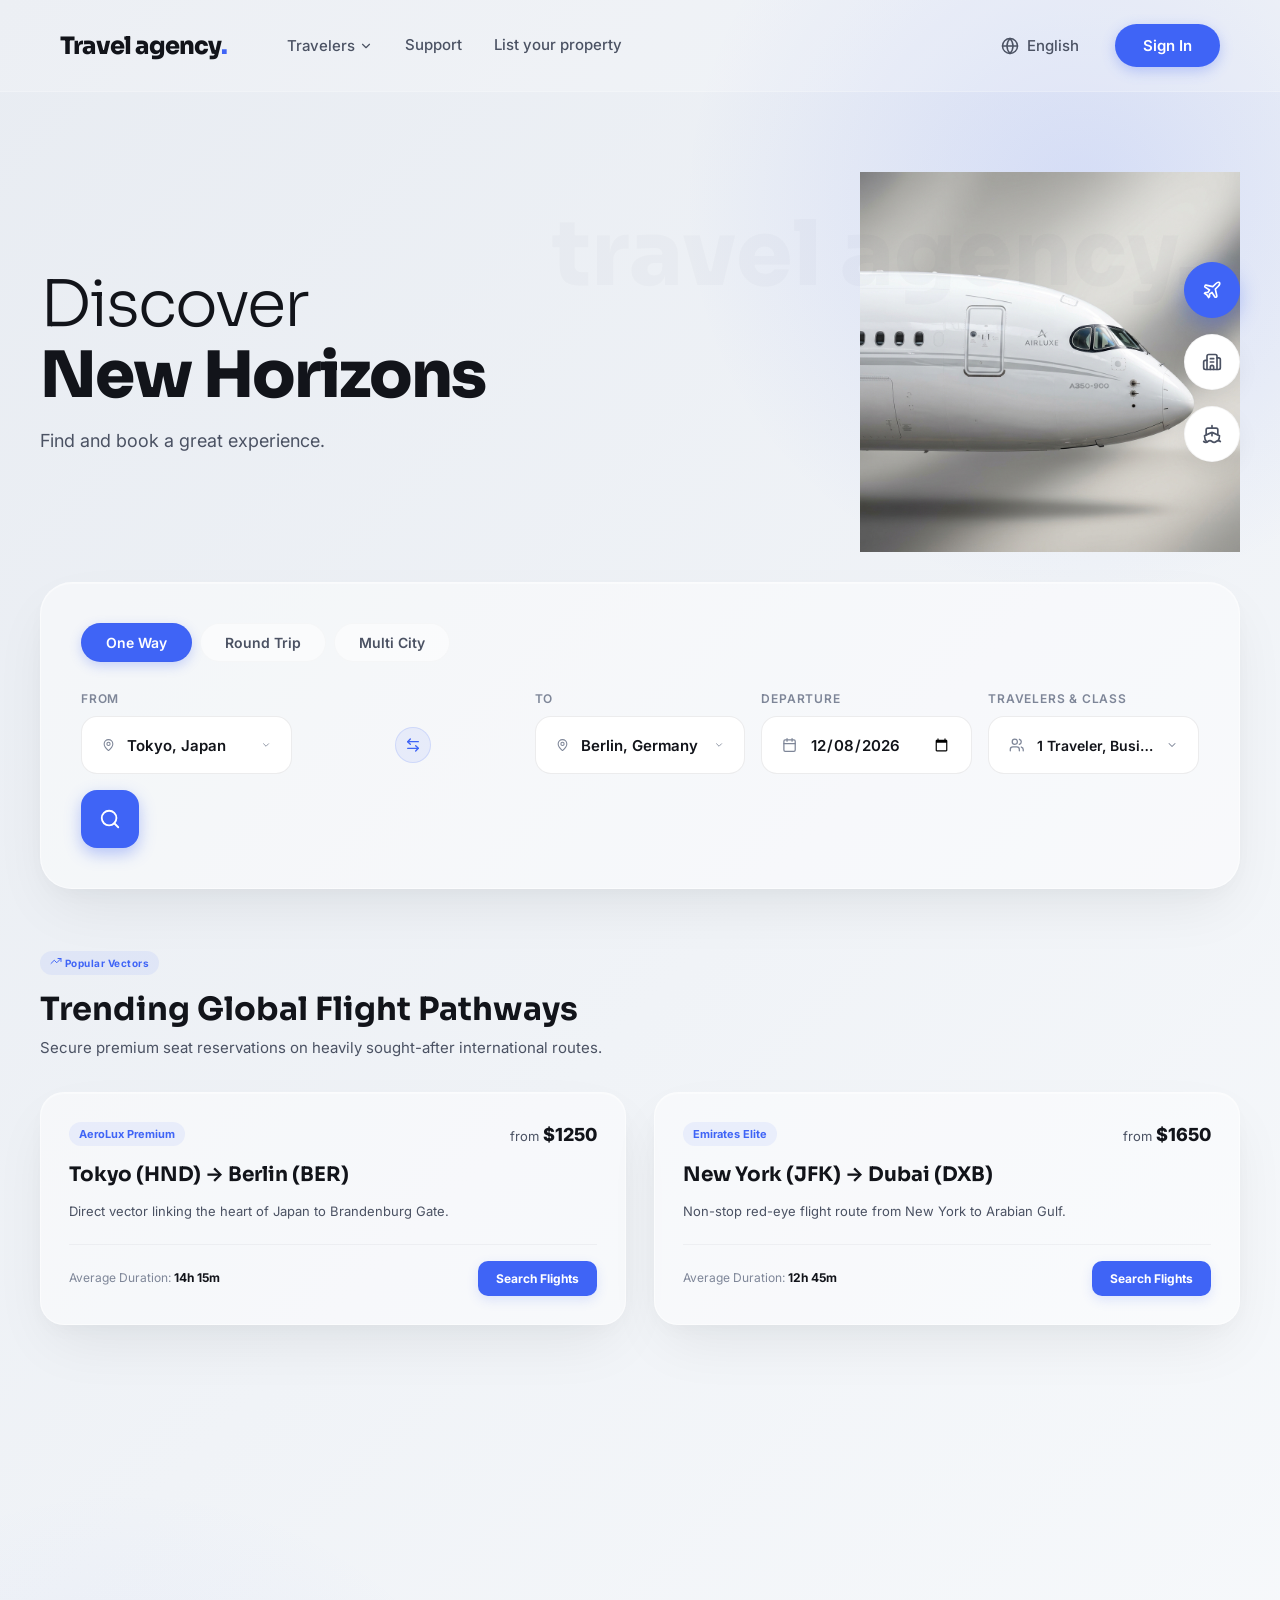
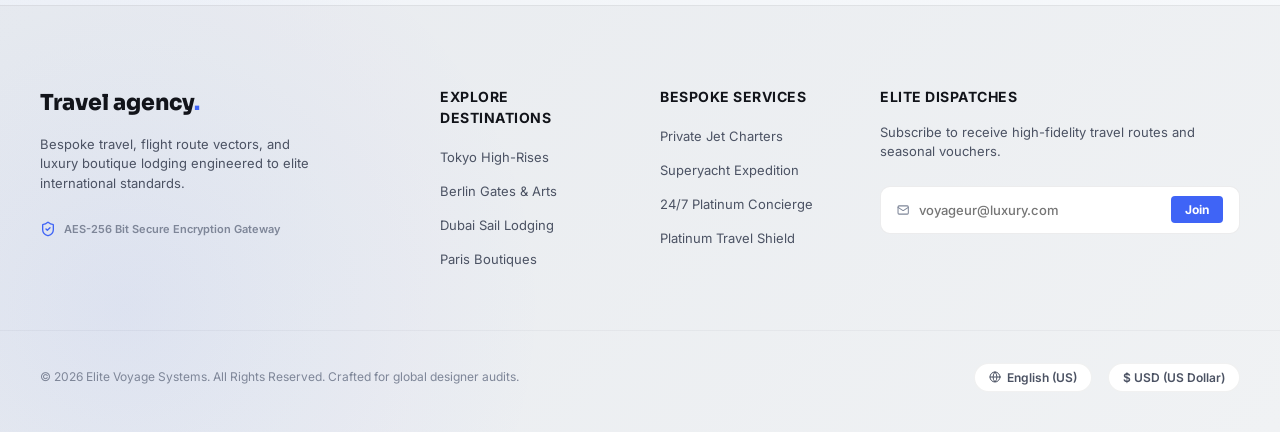
==== flight-hotel-booking/index.html @ 2d297a56 "Replace HindiToonz with EliteVoyage travel booking app and sync weather app" ====
<!doctype html>
<html lang="en">
  <head>
    <meta charset="UTF-8" />
    <link rel="icon" type="image/svg+xml" href="./favicon.svg" />
    <meta name="viewport" content="width=device-width, initial-scale=1.0" />
    
    <!-- SEO Meta Tags -->
    <title>Travel agency. | Discover New Horizons - Flights & Hotels</title>
    <meta name="description" content="Discover and book ultra-premium travel experiences, flight pathways, and boutique luxury accommodations worldwide with elite international standards." />
    
    <!-- Google Fonts -->
    <link rel="preconnect" href="https://fonts.googleapis.com">
    <link rel="preconnect" href="https://fonts.gstatic.com" crossorigin>
    <link href="https://fonts.googleapis.com/css2?family=Inter:wght@300;400;500;600;700&family=Sora:wght@400;500;600;700;800&display=swap" rel="stylesheet">
    <script type="module" crossorigin src="./assets/index-C54j1Vq6.js"></script>
    <link rel="stylesheet" crossorigin href="./assets/index-CC4QFGDl.css">
  </head>
  <body>
    <div id="root"></div>
  </body>
</html>
---- flight-hotel-booking/assets/index-CC4QFGDl.css ----
:root{--primary:#3f64f6;--primary-hover:#2649d8;--primary-active:#1c39b2;--primary-light:#3f64f614;--primary-light-hover:#3f64f626;--bg-gradient-start:#e8ecf2;--bg-gradient-end:#f8fafc;--color-dark:#12141a;--color-slate-dark:#20242f;--color-slate-medium:#4b5263;--color-slate-light:#7e8698;--color-gray-border:#12141a0f;--color-gray-divider:#12141a0a;--glass-bg:#ffffff73;--glass-bg-hover:#fff9;--glass-bg-active:#ffffffbf;--glass-border:#ffffff80;--glass-shadow:0 24px 60px -12px #12141a14, 0 8px 24px -8px #12141a0a, inset 0 1px 0 #fff6;--font-headings:"Sora", "Inter", system-ui, sans-serif;--font-body:"Inter", system-ui, sans-serif;--radius-xl:32px;--radius-lg:24px;--radius-md:16px;--radius-sm:10px;--radius-pill:9999px;--transition-smooth:all .3s cubic-bezier(.25, .8, .25, 1);--transition-fast:all .15s cubic-bezier(.4, 0, .2, 1);--transition-bounce:all .4s cubic-bezier(.175, .885, .32, 1.275)}*,:before,:after{box-sizing:border-box;-webkit-font-smoothing:antialiased;-moz-osx-font-smoothing:grayscale;margin:0;padding:0}body{font-family:var(--font-body);background:linear-gradient(135deg, var(--bg-gradient-start) 0%, var(--bg-gradient-end) 100%);color:var(--color-slate-dark);min-height:100vh;line-height:1.5;overflow-x:hidden}button,input,select{border:none;outline:none;font-family:inherit}a{color:inherit;text-decoration:none}@keyframes fadeIn{0%{opacity:0;transform:translateY(12px)}to{opacity:1;transform:translateY(0)}}@keyframes slideInRight{0%{opacity:0;transform:translate(20px)}to{opacity:1;transform:translate(0)}}@keyframes pulseBorder{0%{box-shadow:0 0 #3f64f666}70%{box-shadow:0 0 0 8px #3f64f600}to{box-shadow:0 0 #3f64f600}}@keyframes spin{to{transform:rotate(360deg)}}.animate-fade{animation:fadeIn .4s var(--transition-smooth) forwards}.animate-slide{animation:slideInRight .4s var(--transition-smooth) forwards}.glass-panel{background:var(--glass-bg);-webkit-backdrop-filter:blur(24px)saturate(130%);border:1px solid var(--glass-border);box-shadow:var(--glass-shadow)}.container{width:100%;max-width:1400px;margin:0 auto;padding:0 40px}@media (width<=1024px){.container{padding:0 24px}}::-webkit-scrollbar{width:8px;height:8px}::-webkit-scrollbar-track{background:#12141a05}::-webkit-scrollbar-thumb{border-radius:var(--radius-pill);background:#12141a26 padding-box padding-box;border:2px solid #0000}::-webkit-scrollbar-thumb:hover{background:#12141a4d padding-box padding-box;border:2px solid #0000}.glowing-bg-accent{z-index:-1;pointer-events:none;background:radial-gradient(circle,#3f64f626 0%,#3f64f600 70%);width:800px;height:800px;position:absolute;top:-200px;right:-200px}.glowing-bg-accent-left{z-index:-1;pointer-events:none;background:radial-gradient(circle,#3f64f614 0%,#3f64f600 70%);width:850px;height:850px;position:absolute;bottom:-300px;left:-300px}.travel-app-root{flex-direction:column;min-height:100vh;display:flex;position:relative;overflow:hidden}.main-content-layout{z-index:5;flex:1;padding-top:20px;padding-bottom:80px;position:relative}.navbar-container{-webkit-backdrop-filter:blur(12px);z-index:100;transition:var(--transition-smooth);background:#fff3;border-bottom:1px solid #fff3;justify-content:space-between;align-items:center;padding:24px 60px;display:flex;position:sticky;top:0}@media (width<=1024px){.navbar-container{padding:16px 24px}}.navbar-left{align-items:center;gap:60px;display:flex}.navbar-logo{font-family:var(--font-headings);letter-spacing:-.8px;color:var(--color-dark);font-size:24px;font-weight:800}.logo-dot{color:var(--primary)}.navbar-links{align-items:center;gap:32px;display:flex}@media (width<=900px){.navbar-links{display:none}}.navbar-navitem-wrapper{position:relative}.navbar-navlink{color:var(--color-slate-medium);transition:var(--transition-fast);cursor:pointer;background:0 0;align-items:center;gap:4px;font-size:15px;font-weight:500;display:flex}.navbar-navlink:hover,.navbar-navlink.active{color:var(--primary)}.chevron-icon{transition:var(--transition-fast)}.dropdown-trigger.active .chevron-icon{transform:rotate(180deg)}.nav-dropdown-menu{background:var(--glass-bg-active);-webkit-backdrop-filter:blur(30px);backdrop-filter:blur(30px);border:1px solid var(--glass-border);border-radius:var(--radius-md);width:280px;box-shadow:var(--glass-shadow);flex-direction:column;gap:4px;padding:12px;display:flex;position:absolute;top:calc(100% + 12px);left:-20px}.nav-dropdown-item{border-radius:var(--radius-sm);transition:var(--transition-fast);flex-direction:column;padding:10px 14px;display:flex}.nav-dropdown-item:hover{background:var(--primary-light)}.nav-dropdown-item .item-title{color:var(--color-dark);font-size:14px;font-weight:600}.nav-dropdown-item .item-desc{color:var(--color-slate-light);font-size:11px}.navbar-right{align-items:center;gap:24px;display:flex}.language-btn{color:var(--color-slate-medium);cursor:pointer;transition:var(--transition-fast);border-radius:var(--radius-pill);background:0 0;align-items:center;gap:8px;padding:8px 12px;font-size:15px;font-weight:500;display:flex}.language-btn:hover,.language-btn.active{color:var(--color-dark);background:#ffffff80}.language-dropdown{background:var(--glass-bg-active);-webkit-backdrop-filter:blur(30px);backdrop-filter:blur(30px);border:1px solid var(--glass-border);border-radius:var(--radius-md);width:160px;box-shadow:var(--glass-shadow);flex-direction:column;gap:2px;padding:8px;display:flex;position:absolute;top:calc(100% + 12px);right:0}.language-item{color:var(--color-slate-dark);border-radius:var(--radius-sm);cursor:pointer;transition:var(--transition-fast);background:0 0;justify-content:space-between;align-items:center;padding:8px 12px;font-size:14px;font-weight:500;display:flex}.language-item:hover{background:var(--primary-light);color:var(--primary)}.language-item.selected{background:var(--primary-light-hover);color:var(--primary);font-weight:600}.check-icon{color:var(--primary)}.user-profile-menu{align-items:center;gap:16px;display:flex}.welcome-text{color:var(--color-slate-dark);font-size:14px}.navbar-signout-btn{border-radius:var(--radius-pill);cursor:pointer;width:36px;height:36px;color:var(--color-slate-medium);transition:var(--transition-fast);background:#12141a0d;justify-content:center;align-items:center;display:flex}.navbar-signout-btn:hover{color:#dc2626;background:#dc26261a}.navbar-signin-btn{background:var(--primary);color:#fff;border-radius:var(--radius-pill);cursor:pointer;transition:var(--transition-bounce);padding:12px 28px;font-size:15px;font-weight:600;box-shadow:0 4px 14px #3f64f64d}.navbar-signin-btn:hover{background:var(--primary-hover);transform:translateY(-2px);box-shadow:0 6px 20px #3f64f666}.navbar-signin-btn:active{transform:translateY(0)}.hero-section{padding:60px 0;position:relative}.hero-content{justify-content:space-between;align-items:center;min-height:380px;display:flex;position:relative}@media (width<=900px){.hero-content{flex-direction:column;align-items:flex-start;gap:40px}}.hero-text-block{z-index:10;max-width:550px;position:relative}.hero-title{font-family:var(--font-headings);letter-spacing:-2px;color:var(--color-dark);flex-direction:column;font-size:64px;font-weight:300;line-height:1.1;display:flex}@media (width<=600px){.hero-title{font-size:44px}}.hero-bold-title{color:var(--color-dark);font-weight:800}.hero-subtitle{color:var(--color-slate-medium);margin-top:16px;font-size:18px;font-weight:400}.hero-graphic-wrapper{pointer-events:none;z-index:1;width:65%;height:100%;position:absolute;top:50%;right:0;transform:translateY(-50%)}@media (width<=900px){.hero-graphic-wrapper{width:100%;height:250px;position:relative;top:0;transform:none}}.airplane-image-container{width:100%;height:100%;position:relative}.airplane-img{object-fit:contain;object-position:right center;width:100%;height:100%;-webkit-mask-image:linear-gradient(90deg,#0000 0%,#000 30%);mask-image:linear-gradient(90deg,#0000 0%,#000 30%)}.watermark-text{font-family:var(--font-headings);color:#12141a05;text-transform:lowercase;-webkit-user-select:none;user-select:none;font-size:90px;font-weight:900;line-height:1;position:absolute;top:10%;right:5%}.vertical-mode-selector{z-index:10;flex-direction:column;gap:16px;display:flex;position:absolute;top:50%;right:0;transform:translateY(-50%)}@media (width<=900px){.vertical-mode-selector{background:var(--glass-bg-active);border-radius:var(--radius-pill);box-shadow:var(--glass-shadow);flex-direction:row;padding:12px;position:fixed;top:auto;bottom:24px;right:24px;transform:none}}.mode-circle-btn{border-radius:var(--radius-pill);width:56px;height:56px;color:var(--color-slate-medium);cursor:pointer;transition:var(--transition-bounce);background:#fff;border:1px solid #12141a0a;justify-content:center;align-items:center;display:flex;box-shadow:0 8px 24px #12141a0d}.mode-circle-btn:hover{color:var(--primary);transform:scale(1.08);box-shadow:0 12px 30px #12141a1a}.mode-circle-btn.active{background:var(--primary);color:#fff;border:1px solid var(--primary);box-shadow:0 8px 20px #3f64f659}.search-card-outer{z-index:20;margin-top:-30px;margin-bottom:60px;position:relative}.search-card-inner{border-radius:var(--radius-xl);padding:40px}@media (width<=768px){.search-card-inner{padding:24px}}.search-card-subtabs{align-items:center;gap:8px;margin-bottom:28px;display:flex}.subtab-pill{border-radius:var(--radius-pill);color:var(--color-slate-medium);cursor:pointer;transition:var(--transition-fast);background:#ffffff80;border:1px solid #12141a05;padding:10px 24px;font-size:14px;font-weight:600}.subtab-pill:hover{color:var(--color-dark);background:#fffc}.subtab-pill.active{background:var(--primary);color:#fff;box-shadow:0 4px 12px #3f64f640}.special-banner-tag{color:var(--primary);background:var(--primary-light);border-radius:var(--radius-pill);letter-spacing:.5px;padding:8px 16px;font-size:13px;font-weight:700}.search-grid{grid-template-columns:repeat(auto-fit,minmax(180px,1fr));align-items:flex-end;gap:16px;display:grid;position:relative}@media (width<=1024px){.search-grid{grid-template-columns:1fr 1fr}}@media (width<=600px){.search-grid{grid-template-columns:1fr}}.input-group-wrapper{flex-direction:column;gap:8px;display:flex;position:relative}.group-label{color:var(--color-slate-light);text-transform:uppercase;letter-spacing:.8px;font-size:12px;font-weight:600}.input-with-icon{border-radius:var(--radius-md);height:58px;transition:var(--transition-fast);background:#fff;border:1px solid #12141a14;align-items:center;gap:12px;padding:16px 20px;display:flex;position:relative}.input-with-icon:hover{border-color:#12141a26;box-shadow:0 4px 12px #12141a05}.input-with-icon.clickable-field{cursor:pointer;-webkit-user-select:none;user-select:none}.input-with-icon.clickable-field.active{border-color:var(--primary);box-shadow:0 0 0 4px var(--primary-light)}.input-icon{color:var(--color-slate-light)}.dropdown-arrow-icon{color:var(--color-slate-light);margin-left:auto}.search-field-input{color:var(--color-dark);width:100%;cursor:inherit;background:0 0;font-size:15px;font-weight:600}.search-field-input::placeholder{color:var(--color-slate-light);font-weight:400}.custom-date-input{cursor:pointer}.swap-btn-container{grid-column:span 1;justify-content:center;align-items:center;max-width:50px;height:58px;margin:0 auto;display:flex}@media (width<=1024px){.swap-btn-container{display:none}}.swap-circular-btn{border-radius:var(--radius-pill);background:var(--primary-light);width:36px;height:36px;color:var(--primary);cursor:pointer;transition:var(--transition-bounce);z-index:10;border:1px solid #3f64f626;justify-content:center;align-items:center;display:flex}.swap-circular-btn:hover{background:var(--primary);color:#fff;transform:rotate(180deg)scale(1.1);box-shadow:0 4px 10px #3f64f640}.autocomplete-panel{border-radius:var(--radius-md);z-index:200;background:#fff;border:1px solid #12141a14;width:100%;min-width:300px;max-height:280px;padding:8px;position:absolute;top:calc(100% + 8px);left:0;overflow-y:auto;box-shadow:0 16px 40px #12141a1a}.suggestion-row{border-radius:var(--radius-sm);cursor:pointer;width:100%;transition:var(--transition-fast);background:0 0;justify-content:space-between;align-items:center;padding:12px 16px;display:flex}.suggestion-row:hover{background:var(--primary-light);color:var(--primary)}.suggestion-left{text-align:left;flex-direction:column;align-items:flex-start;gap:2px;display:flex}.suggestion-left svg{color:var(--color-slate-light);margin-bottom:2px}.suggestion-row:hover .suggestion-left svg{color:var(--primary)}.city-name{color:var(--color-dark);font-size:14px;font-weight:600}.suggestion-row:hover .city-name{color:var(--primary)}.airport-name{color:var(--color-slate-light);font-size:11px}.airport-code{color:var(--color-slate-light);border-radius:var(--radius-sm);background:#12141a0a;padding:4px 8px;font-size:12px;font-weight:700}.suggestion-row:hover .airport-code{color:var(--primary);background:#3f64f626}.travelers-popover{border-radius:var(--radius-md);z-index:200;background:#fff;border:1px solid #12141a14;flex-direction:column;gap:20px;width:320px;padding:24px;display:flex;position:absolute;top:calc(100% + 8px);right:0;box-shadow:0 16px 40px #12141a1a}.traveler-summary-text{color:var(--color-dark);white-space:nowrap;text-overflow:ellipsis;max-width:140px;font-size:14px;font-weight:600;overflow:hidden}.popover-row{justify-content:space-between;align-items:center;display:flex}.popover-label-col{flex-direction:column;gap:2px;display:flex}.popover-title{color:var(--color-dark);font-size:14px;font-weight:600}.popover-desc{color:var(--color-slate-light);font-size:11px}.popover-counter{align-items:center;gap:14px;display:flex}.counter-btn{border-radius:var(--radius-pill);width:32px;height:32px;color:var(--color-dark);cursor:pointer;transition:var(--transition-fast);background:#12141a0a;justify-content:center;align-items:center;display:flex}.counter-btn:hover:not(:disabled){background:var(--primary);color:#fff}.counter-btn:disabled{opacity:.3;cursor:not-allowed}.counter-val{text-align:center;min-width:16px;font-size:15px;font-weight:700}.popover-class-section{border-top:1px solid var(--color-gray-divider);flex-direction:column;gap:10px;padding-top:16px;display:flex}.popover-section-title{color:var(--color-slate-light);text-transform:uppercase;font-size:12px;font-weight:600}.class-pills{grid-template-columns:repeat(2,1fr);gap:8px;display:grid}.class-pill{border-radius:var(--radius-sm);color:var(--color-slate-medium);cursor:pointer;transition:var(--transition-fast);text-align:center;background:#12141a08;padding:8px;font-size:12px;font-weight:600}.class-pill:hover{background:#12141a12}.class-pill.active{background:var(--primary-light);color:var(--primary);border:1px solid #3f64f633}.popover-apply-btn{background:var(--primary);color:#fff;border-radius:var(--radius-md);cursor:pointer;text-align:center;transition:var(--transition-fast);padding:12px;font-size:14px;font-weight:600}.popover-apply-btn:hover{background:var(--primary-hover)}.search-action-container{align-items:flex-end;height:58px;display:flex}@media (width<=1024px){.search-action-container{grid-column:span 2;justify-content:flex-end}}.search-cobalt-btn{background:var(--primary);color:#fff;border-radius:var(--radius-md);cursor:pointer;width:58px;height:58px;transition:var(--transition-bounce);justify-content:center;align-items:center;display:flex;box-shadow:0 6px 16px #3f64f659}.search-cobalt-btn:hover{background:var(--primary-hover);transform:translateY(-2px)scale(1.02);box-shadow:0 10px 24px #3f64f673}.search-cobalt-btn:disabled{opacity:.8;cursor:not-allowed}.spinner-mini{border-radius:var(--radius-pill);border:3px solid #ffffff4d;border-top-color:#fff;width:22px;height:22px;animation:.8s linear infinite spin}.results-section{margin-top:20px;margin-bottom:80px}.results-header-bar{justify-content:space-between;align-items:flex-end;margin-bottom:28px;display:flex}@media (width<=768px){.results-header-bar{flex-direction:column;align-items:flex-start;gap:16px}}.results-summary-info h2{font-family:var(--font-headings);color:var(--color-dark);font-size:28px;font-weight:700}.results-summary-info p{color:var(--color-slate-light);margin-top:4px;font-size:14px}.sorting-controls{align-items:center;gap:12px;display:flex}.sort-label{color:var(--color-slate-light);font-size:13px;font-weight:600}.sort-buttons-group{border-radius:var(--radius-pill);background:#12141a0a;padding:4px;display:flex}.sort-pill-btn{border-radius:var(--radius-pill);color:var(--color-slate-medium);cursor:pointer;transition:var(--transition-fast);background:0 0;padding:8px 16px;font-size:13px;font-weight:600}.sort-pill-btn:hover{color:var(--color-dark)}.sort-pill-btn.active{color:var(--primary);background:#fff;box-shadow:0 4px 10px #12141a0a}.results-grid{grid-template-columns:280px 1fr;align-items:start;gap:32px;display:grid}@media (width<=900px){.results-grid{grid-template-columns:1fr}}.filters-sidebar{border-radius:var(--radius-lg);flex-direction:column;gap:28px;padding:24px;display:flex}.sidebar-header{border-bottom:1px solid var(--color-gray-divider);align-items:center;gap:10px;padding-bottom:14px;display:flex}.sidebar-header h3{color:var(--color-dark);font-size:16px;font-weight:700}.sidebar-header svg{color:var(--color-slate-medium)}.filter-group{flex-direction:column;gap:12px;display:flex}.filter-group h4{color:var(--color-dark);text-transform:uppercase;letter-spacing:.5px;font-size:13px;font-weight:700}.filter-group-header{justify-content:space-between;align-items:center;display:flex}.price-counter-label{color:var(--primary);font-size:13px;font-weight:700}.filter-price-slider{-webkit-appearance:none;border-radius:var(--radius-pill);background:#12141a14;outline:none;width:100%;height:4px}.filter-price-slider::-webkit-slider-thumb{-webkit-appearance:none;border-radius:var(--radius-pill);background:var(--primary);cursor:pointer;width:16px;height:16px;transition:var(--transition-fast);box-shadow:0 2px 6px #3f64f64d}.filter-price-slider::-webkit-slider-thumb:hover{transform:scale(1.2)}.slider-limits{color:var(--color-slate-light);justify-content:space-between;font-size:11px;display:flex}.filter-checkbox-list{flex-direction:column;gap:10px;display:flex}.checkbox-row-container{cursor:pointer;color:var(--color-slate-dark);-webkit-user-select:none;user-select:none;align-items:center;padding-left:28px;font-size:14px;font-weight:500;display:flex;position:relative}.checkbox-row-container input{opacity:0;cursor:pointer;width:0;height:0;position:absolute}.checkmark{width:18px;height:18px;transition:var(--transition-fast);background-color:#fff;border:1px solid #12141a26;border-radius:4px;position:absolute;top:1px;left:0}.checkbox-row-container:hover input~.checkmark{border-color:var(--primary)}.checkbox-row-container input:checked~.checkmark{background-color:var(--primary);border-color:var(--primary)}.checkmark:after{content:"";display:none;position:absolute}.checkbox-row-container input:checked~.checkmark:after{display:block}.checkbox-row-container .checkmark:after{border:2px solid #fff;border-width:0 2px 2px 0;width:4px;height:8px;top:2px;left:6px;transform:rotate(45deg)}.checkbox-label{font-size:14px}.flex-stars{align-items:center;gap:8px;display:flex}.stars-mini-row{align-items:center;gap:2px;display:flex}.trust-sidebar-card{background:var(--primary-light);border-radius:var(--radius-md);border:1px solid #3f64f61f;flex-direction:column;gap:8px;padding:20px;display:flex}.trust-icon{color:var(--primary)}.trust-sidebar-card h5{color:var(--color-dark);font-size:13px;font-weight:700}.trust-sidebar-card p{color:var(--color-slate-medium);font-size:11px;line-height:1.4}.results-listing-wrapper{flex-direction:column;gap:16px;display:flex}.empty-results-card{border-radius:var(--radius-lg);text-align:center;padding:40px}.empty-results-card h3{color:var(--color-dark);font-size:18px;font-weight:700}.empty-results-card p{color:var(--color-slate-light);margin-top:8px;font-size:14px}.flight-result-card{border-radius:var(--radius-lg);transition:var(--transition-bounce);grid-template-columns:200px 1fr 120px 200px;align-items:center;gap:24px;padding:24px 32px;display:grid}.flight-result-card:hover{background:var(--glass-bg-hover);transform:translateY(-4px);box-shadow:0 24px 60px -8px #12141a1f}@media (width<=1200px){.flight-result-card{grid-row-gap:20px;grid-template-columns:1fr 1fr;padding:24px}}@media (width<=600px){.flight-result-card{grid-template-columns:1fr}}.flight-airline-col{align-items:center;gap:16px;display:flex}.airline-avatar-badge{border-radius:var(--radius-pill);background:var(--color-dark);color:#fff;letter-spacing:-.5px;justify-content:center;align-items:center;width:48px;height:48px;font-size:15px;font-weight:800;display:flex;box-shadow:0 4px 12px #12141a1a}.airline-details{flex-direction:column;gap:2px;display:flex}.airline-name{color:var(--color-dark);font-size:15px;font-weight:700}.aircraft-name{color:var(--color-slate-light);font-size:11px}.flight-timeline-col{justify-content:center;align-items:center;gap:24px;display:flex}.timeline-node{flex-direction:column;align-items:center;display:flex}.node-time{color:var(--color-dark);font-size:16px;font-weight:700}.node-code{color:var(--color-slate-light);margin-top:2px;font-size:12px;font-weight:700}.timeline-connector-track{flex-direction:column;flex:1;align-items:center;max-width:240px;display:flex}.track-duration{color:var(--color-slate-light);margin-bottom:4px;font-size:11px;font-weight:600}.track-bar{background:#12141a14;justify-content:center;align-items:center;width:100%;height:2px;display:flex;position:relative}.track-dot{border-radius:var(--radius-pill);background:#12141a26;width:6px;height:6px;position:absolute}.track-dot:first-child{left:0}.track-dot:last-child{right:0}.timeline-plane-icon{color:var(--primary);border-radius:var(--radius-pill);z-index:2;background:#fff;width:20px;height:20px;padding:2px;transform:rotate(90deg);box-shadow:0 2px 6px #12141a0d}.track-stops{margin-top:4px;font-size:10px;font-weight:700}.track-stops.direct{color:#10b981}.track-stops.layover{color:#f59e0b}.flight-amenities-col{flex-direction:column;gap:6px;display:flex}@media (width<=1200px){.flight-amenities-col{flex-direction:row;grid-column:span 2;justify-content:flex-start}}.amenity-mini-badge{border-radius:var(--radius-pill);color:var(--color-slate-medium);background:#12141a08;align-items:center;gap:6px;padding:4px 10px;font-size:10px;font-weight:600;display:inline-flex}.amenity-mini-badge svg{color:var(--color-slate-light)}.flight-pricing-col{flex-direction:column;align-items:flex-end;gap:8px;display:flex}@media (width<=1200px){.flight-pricing-col{border-top:1px solid var(--color-gray-divider);flex-direction:row;grid-column:span 2;justify-content:space-between;align-items:center;padding-top:16px}}@media (width<=600px){.flight-pricing-col{flex-direction:column;grid-column:span 1;align-items:stretch}}.rating-badge-container{align-items:center;gap:8px;display:flex}.rating-desc{color:var(--color-slate-light);font-size:11px;font-weight:600}.reviews-cnt-label{color:var(--color-slate-light);font-size:11px}.rating-score-box{background:var(--primary-light);color:var(--primary);border:1px solid #3f64f61f;border-radius:6px;padding:4px 8px;font-size:12px;font-weight:700}.rating-score-box.hotel-score{color:#d97706;background:#fff9e6;border:1px solid #d977061f}.price-tag-wrapper{flex-direction:column;align-items:flex-end;display:flex}@media (width<=1200px){.price-tag-wrapper{align-items:flex-start}}.price-amt{color:var(--color-dark);font-size:26px;font-weight:800;line-height:1}.price-unit{color:var(--color-slate-light);text-transform:uppercase;letter-spacing:.5px;margin-top:2px;font-size:11px}.cobalt-book-btn{background:var(--primary);color:#fff;border-radius:var(--radius-sm);cursor:pointer;transition:var(--transition-fast);text-align:center;padding:10px 20px;font-size:13px;font-weight:700;box-shadow:0 4px 10px #3f64f626}.cobalt-book-btn:hover{background:var(--primary-hover);box-shadow:0 6px 16px #3f64f640}.hotel-result-card{border-radius:var(--radius-lg);transition:var(--transition-bounce);grid-template-columns:240px 1fr 200px;align-items:center;gap:24px;padding:24px;display:grid}.hotel-result-card:hover{background:var(--glass-bg-hover);transform:translateY(-4px);box-shadow:0 24px 60px -8px #12141a1f}@media (width<=1100px){.hotel-result-card{grid-template-columns:1fr}}.hotel-thumbnail-wrapper{border-radius:var(--radius-md);height:160px;position:relative;overflow:hidden;box-shadow:0 4px 12px #12141a0d}@media (width<=1100px){.hotel-thumbnail-wrapper{height:220px}}.hotel-card-img{object-fit:cover;width:100%;height:100%;transition:var(--transition-smooth)}.hotel-result-card:hover .hotel-card-img{transform:scale(1.05)}.hotel-stars-overlay{-webkit-backdrop-filter:blur(4px);backdrop-filter:blur(4px);border-radius:var(--radius-pill);background:#12141aa6;gap:2px;padding:4px 8px;display:flex;position:absolute;top:12px;left:12px}.hotel-content-col{flex-direction:column;gap:12px;display:flex}.hotel-title-row{flex-direction:column;gap:2px;display:flex}.hotel-card-name{font-family:var(--font-headings);color:var(--color-dark);font-size:20px;font-weight:700}.hotel-location-label{color:var(--primary);font-size:12px;font-weight:600}.hotel-card-desc{color:var(--color-slate-medium);text-overflow:ellipsis;-webkit-line-clamp:2;-webkit-box-orient:vertical;font-size:13px;line-height:1.4;display:-webkit-box;overflow:hidden}.hotel-amenity-chips{flex-wrap:wrap;gap:6px;display:flex}.hotel-amenity-chip{color:var(--color-slate-medium);border-radius:var(--radius-pill);background:#12141a0a;padding:4px 10px;font-size:10px;font-weight:600}.hotel-pricing-col{flex-direction:column;align-items:flex-end;gap:12px;display:flex}@media (width<=1100px){.hotel-pricing-col{border-top:1px solid var(--color-gray-divider);flex-direction:row;justify-content:space-between;align-items:center;padding-top:16px}}@media (width<=600px){.hotel-pricing-col{flex-direction:column;align-items:stretch}}.cruise-showcase-section{margin-top:20px;margin-bottom:80px}.cruise-showcase-card{border-radius:var(--radius-xl);grid-template-columns:80px 1fr;align-items:center;gap:32px;padding:48px;display:grid;position:relative}@media (width<=768px){.cruise-showcase-card{text-align:center;grid-template-columns:1fr;padding:32px}}.showcase-icon-box{border-radius:var(--radius-md);background:var(--primary-light);justify-content:center;align-items:center;width:80px;height:80px;display:flex}@media (width<=768px){.showcase-icon-box{margin:0 auto}}.marine-compass-icon{color:var(--primary)}.showcase-content{flex-direction:column;align-items:flex-start;gap:8px;display:flex}@media (width<=768px){.showcase-content{align-items:center}}.showcase-tag{color:var(--primary);letter-spacing:1px;font-size:11px;font-weight:700}.showcase-content h2{font-family:var(--font-headings);color:var(--color-dark);font-size:26px;font-weight:700}.showcase-content p{color:var(--color-slate-medium);max-width:700px;font-size:14px;line-height:1.5}.showcase-actions{align-items:center;gap:20px;margin-top:12px;display:flex}@media (width<=600px){.showcase-actions{flex-direction:column;width:100%}}.showcase-primary-btn{background:var(--primary);color:#fff;border-radius:var(--radius-sm);cursor:pointer;transition:var(--transition-fast);padding:12px 28px;font-size:14px;font-weight:700;box-shadow:0 4px 14px #3f64f640}.showcase-primary-btn:hover{background:var(--primary-hover);box-shadow:0 6px 18px #3f64f659}.coming-soon-label{color:var(--color-slate-light);border:1px solid var(--color-gray-border);border-radius:var(--radius-pill);padding:6px 12px;font-size:11px;font-weight:700}.booking-modal-backdrop{-webkit-backdrop-filter:blur(12px);z-index:500;background:#12141a66;justify-content:center;align-items:center;width:100%;height:100%;padding:40px;display:flex;position:fixed;top:0;left:0}@media (width<=768px){.booking-modal-backdrop{padding:0}}.booking-modal-container{border-radius:var(--radius-xl);background:#ffffffb3;flex-direction:column;width:100%;max-width:1200px;height:90vh;display:flex;overflow:hidden;box-shadow:0 32px 80px -12px #12141a33}@media (width<=768px){.booking-modal-container{border-radius:0;height:100vh}}.modal-header{border-bottom:1px solid var(--color-gray-divider);justify-content:space-between;align-items:center;padding:24px 40px;display:flex}@media (width<=768px){.modal-header{padding:16px 24px}}.premium-accent-pill{color:var(--primary);background:var(--primary-light);border-radius:var(--radius-pill);letter-spacing:.5px;margin-bottom:4px;padding:4px 10px;font-size:10px;font-weight:700;display:inline-block}.modal-title-col h2{font-family:var(--font-headings);color:var(--color-dark);font-size:24px;font-weight:700}.modal-close-btn{border-radius:var(--radius-pill);width:40px;height:40px;color:var(--color-slate-medium);cursor:pointer;transition:var(--transition-fast);background:#12141a0d;justify-content:center;align-items:center;display:flex}.modal-close-btn:hover{color:var(--color-dark);background:#12141a1a}.booking-modal-layout-grid{flex:1;grid-template-columns:1fr 340px;display:grid;overflow:hidden}@media (width<=900px){.booking-modal-layout-grid{grid-template-columns:1fr}}.modal-left-scroll-panel{flex-direction:column;gap:24px;padding:32px 40px;display:flex;overflow-y:auto}@media (width<=768px){.modal-left-scroll-panel{padding:20px}}.selection-card-group{border-radius:var(--radius-lg);background:#fff;padding:28px}.group-title-row{align-items:center;gap:10px;display:flex}.group-title-row h3{color:var(--color-dark);font-size:16px;font-weight:700}.group-title-row svg{color:var(--primary)}.card-group-subtitle{color:var(--color-slate-light);margin-top:4px;margin-bottom:20px;font-size:12px}.seat-selector-cabin-chart{border:1px solid var(--color-gray-border);border-radius:var(--radius-md);background:#12141a05;flex-direction:column;align-items:center;gap:24px;padding:32px;display:flex}.cabin-nose-front{color:var(--color-slate-light);text-transform:uppercase;letter-spacing:1px;text-align:center;border-bottom:2px solid #12141a14;width:100%;padding-bottom:8px;font-size:11px;font-weight:700}.cabin-seats-grid{flex-direction:column;gap:10px;display:flex}.seats-grid-header{text-align:center;grid-template-columns:24px repeat(6,32px);gap:6px;display:grid}.seat-grid-spacer{grid-column:span 1}.seat-header-label{color:var(--color-slate-light);justify-content:center;align-items:center;font-size:11px;font-weight:700;display:flex;position:relative}.aisle-spacer-header{width:20px;height:100%;position:absolute;right:-13px}.seat-grid-row{grid-template-columns:24px repeat(6,32px);align-items:center;gap:6px;display:grid}.seat-row-number{color:var(--color-slate-light);text-align:center;font-size:11px;font-weight:700}.seat-btn{width:32px;height:32px;color:var(--color-slate-medium);cursor:pointer;transition:var(--transition-fast);background:#fff;border:1px solid #12141a26;border-radius:6px;justify-content:center;align-items:center;font-size:10px;font-weight:700;display:flex}.seat-btn:hover:not(:disabled){border-color:var(--primary);color:var(--primary);background:var(--primary-light)}.seat-btn.premium-seat{color:#d97706;background:#fffdf5;border-color:#d977064d}.seat-btn.premium-seat:hover:not(:disabled){background:#fff9e6;border-color:#d97706}.seat-btn.selected{box-shadow:0 2px 6px #3f64f64d;background:var(--primary)!important;color:#fff!important;border-color:var(--primary)!important}.seat-btn.occupied{color:#12141a33;cursor:not-allowed;background:#12141a14;border-color:#12141a14}.aisle-spacer-box{grid-column:span 1;width:20px;display:inline-block}.seat-legend-row{border-top:1px solid var(--color-gray-divider);flex-wrap:wrap;justify-content:center;gap:16px;width:100%;padding-top:16px;display:flex}.legend-item{align-items:center;gap:6px;display:flex}.legend-item span{color:var(--color-slate-medium);font-size:11px;font-weight:500}.legend-indicator{border:1px solid #12141a26;border-radius:3px;width:12px;height:12px}.legend-indicator.available{background:#fff}.legend-indicator.premium{background:#fffdf5;border-color:#d97706}.legend-indicator.selected-seat{background:var(--primary);border-color:var(--primary)}.legend-indicator.occupied-seat{background:#12141a14;border-color:#12141a14}.hotel-rooms-tiers-list{flex-direction:column;gap:12px;display:flex}.room-tier-row{border-radius:var(--radius-md);cursor:pointer;transition:var(--transition-fast);border:1px solid #12141a14;justify-content:space-between;align-items:center;padding:16px 20px;display:flex}.room-tier-row:hover{background:#12141a05;border-color:#12141a26}.room-tier-row.active{border-color:var(--primary);background:var(--primary-light)}.room-tier-details h4{color:var(--color-dark);font-size:14px;font-weight:700}.room-tier-features{color:var(--color-slate-light);margin-top:2px;font-size:11px;display:block}.room-tier-price-select{align-items:center;gap:16px;display:flex}.room-tier-price{color:var(--color-dark);font-size:15px;font-weight:700}.room-tier-price .p-night{color:var(--color-slate-light);font-size:11px;font-weight:400}.custom-radio-circle{border-radius:var(--radius-pill);border:1px solid #12141a4d;justify-content:center;align-items:center;width:18px;height:18px;display:flex}.custom-radio-circle.checked{border-color:var(--primary)}.inner-dot{border-radius:var(--radius-pill);background:var(--primary);width:10px;height:10px}.luxury-enhancements-flex{grid-template-columns:repeat(auto-fit,minmax(240px,1fr));gap:14px;display:grid}.enhancement-card-button{border-radius:var(--radius-md);text-align:left;cursor:pointer;transition:var(--transition-fast);background:#fff;border:1px solid #12141a14;justify-content:space-between;align-items:center;padding:16px 20px;display:flex}.enhancement-card-button:hover{background:#12141a05;border-color:#12141a26}.enhancement-card-button.active{border-color:var(--primary);background:var(--primary-light)}.enhance-details h4{color:var(--color-dark);font-size:13px;font-weight:700}.enhance-details p{color:var(--color-slate-light);margin-top:2px;font-size:11px}.add-indicator{color:var(--primary);border-radius:var(--radius-sm);background:#3f64f614;border:1px solid #3f64f626;padding:4px 8px;font-size:11px;font-weight:700}.enhancement-card-button.active .add-indicator{background:var(--primary);color:#fff;border-color:var(--primary)}.passenger-form-layout{flex-direction:column;gap:20px;display:flex}.form-double-col{grid-template-columns:1fr 1fr;gap:16px;display:grid}@media (width<=600px){.form-double-col{grid-template-columns:1fr}}.form-input-box{flex-direction:column;gap:6px;display:flex}.form-input-box label{color:var(--color-slate-medium);text-transform:uppercase;letter-spacing:.5px;font-size:12px;font-weight:700}.form-input-box input{border-radius:var(--radius-sm);color:var(--color-dark);transition:var(--transition-fast);background:#12141a03;border:1px solid #12141a1a;padding:12px 16px;font-size:14px;font-weight:500}.form-input-box input:focus{border-color:var(--primary);box-shadow:0 0 0 3px var(--primary-light);background:#fff}.iconed-form-input{border-radius:var(--radius-sm);transition:var(--transition-fast);background:#12141a03;border:1px solid #12141a1a;align-items:center;padding:0 16px;display:flex}.iconed-form-input svg{color:var(--color-slate-light);margin-right:12px}.iconed-form-input input{background:0 0;border:none;width:100%;padding:12px 0}.iconed-form-input input:focus{box-shadow:none}.iconed-form-input:focus-within{border-color:var(--primary);box-shadow:0 0 0 3px var(--primary-light);background:#fff}.credit-card-billing-section{border-top:1px solid var(--color-gray-divider);flex-direction:column;gap:16px;margin-top:24px;padding-top:24px;display:flex}.card-section-header{align-items:center;gap:10px;display:flex}.card-section-header h4{color:var(--color-dark);font-size:14px;font-weight:700}.card-section-header svg{color:var(--primary)}.virtual-luxury-credit-card{border-radius:var(--radius-md);color:#fff;background:linear-gradient(135deg,#12141a 0%,#20242f 100%);flex-direction:column;justify-content:space-between;width:100%;max-width:320px;height:180px;padding:24px;display:flex;position:relative;overflow:hidden;box-shadow:0 12px 30px #12141a40}.card-watermark{font-family:var(--font-headings);color:#ffffff05;pointer-events:none;font-size:64px;font-weight:900;position:absolute;bottom:-10px;right:-20px;transform:rotate(-10deg)}.card-logo-symbol{background:linear-gradient(90deg,#ffe17d 0%,#d4af37 100%);border-radius:4px;width:38px;height:28px;position:relative}.card-number-mask{letter-spacing:2px;color:#fffffff2;margin-top:12px;font-family:Courier New,Courier,monospace;font-size:18px;font-weight:600}.card-details-row{justify-content:space-between;align-items:flex-end;display:flex}.card-detail-item{flex-direction:column;display:flex}.c-lbl{color:#fff6;letter-spacing:.5px;font-size:8px}.c-val{color:#ffffffd9;margin-top:2px;font-size:11px;font-weight:600}.card-form-grid{grid-template-columns:2fr 1fr 1fr;gap:12px;display:grid}@media (width<=600px){.card-form-grid{grid-template-columns:1fr}}.confirm-checkout-btn{background:var(--primary);color:#fff;border-radius:var(--radius-md);cursor:pointer;transition:var(--transition-bounce);justify-content:center;align-items:center;gap:8px;margin-top:20px;padding:16px;font-size:15px;font-weight:700;display:flex;box-shadow:0 6px 20px #3f64f64d}.confirm-checkout-btn:hover{background:var(--primary-hover);transform:translateY(-2px);box-shadow:0 10px 24px #3f64f666}.confirm-checkout-btn:disabled{opacity:.8;cursor:not-allowed}.modal-right-ledger-aside{border-left:1px solid var(--color-gray-divider);background:#fff;flex-direction:column;gap:24px;padding:32px;display:flex;overflow-y:auto}@media (width<=900px){.modal-right-ledger-aside{border-left:none;border-top:1px solid var(--color-gray-divider);padding:24px}}.modal-right-ledger-aside h3{color:var(--color-dark);font-size:16px;font-weight:700}.ledger-product-info{flex-direction:column;gap:8px;display:flex}.ledger-top-tag{color:var(--primary);background:var(--primary-light);border-radius:var(--radius-sm);align-self:flex-start;align-items:center;gap:6px;padding:4px 8px;font-size:9px;font-weight:700;display:flex}.ledger-product-info h4{color:var(--color-dark);font-size:16px;font-weight:700;line-height:1.3}.ledger-route{color:var(--color-slate-medium);font-size:13px;font-weight:600}.ledger-desc-specs{color:var(--color-slate-light);border-radius:var(--radius-sm);background:#12141a05;flex-direction:column;gap:4px;padding:8px 12px;font-size:11px;display:flex}.ledger-price-divider{background:var(--color-gray-divider);height:1px}.ledger-breakdown-table{flex-direction:column;gap:12px;display:flex}.ledger-row{color:var(--color-slate-medium);justify-content:space-between;align-items:center;font-size:13px;display:flex}.ledger-row span:last-child{color:var(--color-dark);font-weight:600}.total-cost-row{color:var(--color-dark);font-size:15px;font-weight:700}.total-cost-val{font-size:20px;font-weight:800;color:var(--primary)!important}.ledger-guarantees-note{border-radius:var(--radius-sm);background:#10b9810d;border:1px solid #10b9811a;flex-direction:column;gap:10px;padding:16px;display:flex}.guarantees-icon-row{color:#065f46;align-items:center;gap:8px;font-size:11px;font-weight:600;display:flex}.guarantees-icon-row svg{flex-shrink:0;color:#10b981!important}.confirmation-pass-container{flex-direction:column;flex:1;align-items:center;gap:32px;padding:40px;display:flex;overflow-y:auto}@media (width<=768px){.confirmation-pass-container{padding:20px}}.pass-card-wrapper{border-radius:var(--radius-lg);background:#fff;border:1px solid #12141a0f;width:100%;max-width:600px;overflow:hidden;box-shadow:0 20px 50px #12141a1a}.pass-card-header{background:var(--color-dark);color:#fff;justify-content:space-between;align-items:center;padding:24px 32px;display:flex}.pass-brand{flex-direction:column;display:flex}.pass-brand span{font-family:var(--font-headings);font-size:18px;font-weight:800}.pass-brand-tag{color:#fff6;letter-spacing:.5px;font-size:9px}.pass-status{letter-spacing:.5px;align-items:center;gap:8px;font-size:11px;font-weight:700;display:flex}.pass-card-body{padding:32px}.pass-row-split{justify-content:space-between;align-items:center;display:flex}.pass-row-split.gap-adjust{margin-top:16px}.pass-col{flex-direction:column;gap:4px;display:flex}.pass-col.right-align{text-align:right;align-items:flex-end}.pass-label{color:var(--color-slate-light);text-transform:uppercase;letter-spacing:.8px;font-size:9px;font-weight:700}.pass-val{color:var(--color-dark);font-size:16px;font-weight:700}.pass-val.highlighted-code{color:var(--primary);font-family:var(--font-headings)}.pass-val.color-blue{color:var(--primary)}.pass-row-grid-4{grid-template-columns:repeat(4,1fr);gap:16px;margin-top:16px;display:grid}@media (width<=600px){.pass-row-grid-4{grid-row-gap:12px;grid-template-columns:repeat(2,1fr)}}.pass-row-grid-3{grid-template-columns:repeat(3,1fr);gap:16px;margin-top:16px;display:grid}@media (width<=600px){.pass-row-grid-3{grid-template-columns:1fr}}.pass-divider-dotted{border-top:2px dotted #12141a26;height:1px;margin:24px 0;position:relative}.pass-left-notch,.pass-right-notch{-webkit-backdrop-filter:blur(12px);backdrop-filter:blur(12px);border-radius:var(--radius-pill);z-index:10;background:#ffffff1a;border:1px solid #12141a0f;width:20px;height:20px;position:absolute;top:-10px}.pass-left-notch{border-left-color:#0000;left:-42px}.pass-right-notch{border-right-color:#0000;right:-42px}.pass-card-footer{justify-content:space-between;align-items:center;margin-top:24px;display:flex}@media (width<=600px){.pass-card-footer{flex-direction:column;align-items:flex-start;gap:20px}}.barcode-desc{max-width:380px}.footer-title{color:var(--color-slate-medium);letter-spacing:.5px;font-size:10px;font-weight:700}.barcode-desc p{color:var(--color-slate-light);margin-top:4px;font-size:11px;line-height:1.4}.barcode-graphic-wrapper{background:var(--color-dark);border-radius:6px;justify-content:center;align-items:center;padding:10px;display:flex}.barcode-qr{color:#fff}.pass-done-btn{background:var(--primary);color:#fff;border-radius:var(--radius-sm);cursor:pointer;transition:var(--transition-fast);padding:14px 36px;font-size:14px;font-weight:700;box-shadow:0 4px 14px #3f64f640}.pass-done-btn:hover{background:var(--primary-hover);box-shadow:0 6px 18px #3f64f659}.auth-modal-backdrop{-webkit-backdrop-filter:blur(12px);z-index:600;background:#12141a66;justify-content:center;align-items:center;width:100%;height:100%;padding:24px;display:flex;position:fixed;top:0;left:0}.auth-modal-container{border-radius:var(--radius-xl);background:#ffffffd9;width:100%;max-width:440px;padding:8px;box-shadow:0 32px 80px -12px #12141a33}.auth-form-layout{flex-direction:column;gap:20px;padding:24px 32px;display:flex}.forgot-password-link{text-align:right}.forgot-password-link a{color:var(--primary);font-size:11px;font-weight:600}.auth-switch-prompt{text-align:center;color:var(--color-slate-medium);border-top:1px solid var(--color-gray-divider);padding-top:16px;font-size:13px}.auth-switch-prompt button{color:var(--primary);cursor:pointer;background:0 0;font-weight:700}.quick-login-tester-box{background:var(--primary-light);border-radius:var(--radius-md);border:1px solid #3f64f61f;flex-direction:column;gap:6px;padding:16px 20px;display:flex}.tester-title{color:var(--primary);text-transform:uppercase;letter-spacing:.5px;font-size:11px;font-weight:700}.quick-login-tester-box p{color:var(--color-slate-medium);font-size:11px;line-height:1.4}.tester-quick-btn{color:var(--primary);border-radius:var(--radius-sm);cursor:pointer;transition:var(--transition-fast);background:#fff;border:1px solid #3f64f633;padding:10px;font-size:12px;font-weight:700;box-shadow:0 2px 6px #3f64f60d}.tester-quick-btn:hover{background:var(--primary);color:#fff;border-color:var(--primary);box-shadow:0 4px 12px #3f64f626}.auth-modal-security-footer{border-top:1px solid var(--color-gray-divider);border-bottom-left-radius:calc(var(--radius-xl) - 8px);border-bottom-right-radius:calc(var(--radius-xl) - 8px);background:#12141a08;justify-content:center;align-items:center;gap:8px;padding:16px;display:flex}.auth-modal-security-footer span{color:var(--color-slate-light);font-size:11px;font-weight:600}.success-banner-alert{-webkit-backdrop-filter:blur(20px);backdrop-filter:blur(20px);box-shadow:0 16px 40px #10b9810d, var(--glass-shadow);border-radius:var(--radius-lg);background:#ffffffb3;border:1px solid #10b98126;align-items:center;gap:24px;margin-bottom:32px;padding:24px 32px;display:flex}@media (width<=768px){.success-banner-alert{flex-direction:column;align-items:flex-start;gap:16px;padding:20px}}.banner-alert-icon{border-radius:var(--radius-pill);background:var(--primary-light);flex-shrink:0;justify-content:center;align-items:center;width:48px;height:48px;animation:2s infinite pulseBorder;display:flex}.banner-alert-text{flex-shrink:1}.banner-alert-text h3{color:var(--color-dark);font-size:18px;font-weight:700}.banner-alert-text p{color:var(--color-slate-medium);margin-top:4px;font-size:13px;line-height:1.5}.banner-dismiss-btn{color:var(--color-slate-medium);border-radius:var(--radius-pill);cursor:pointer;transition:var(--transition-fast);background:#12141a0d;margin-left:auto;padding:8px 16px;font-size:12px;font-weight:700}.banner-dismiss-btn:hover{color:var(--color-dark);background:#12141a1a}@media (width<=768px){.banner-dismiss-btn{text-align:center;width:100%;margin-left:0}}.luxury-footer-section{border-top:1px solid var(--color-gray-border);background:#12141a08;margin-top:120px;padding:80px 0 40px}.footer-grid-layout{grid-template-columns:2fr 1fr 1fr 2fr;gap:40px;margin-bottom:60px;display:grid}@media (width<=900px){.footer-grid-layout{grid-template-columns:1fr 1fr}}@media (width<=600px){.footer-grid-layout{grid-template-columns:1fr}}.footer-brand-col{flex-direction:column;gap:16px;display:flex}.footer-logo{font-family:var(--font-headings);color:var(--color-dark);font-size:22px;font-weight:800}.footer-tagline{color:var(--color-slate-medium);max-width:280px;font-size:13px;line-height:1.5}.footer-trust-logos{color:var(--color-slate-light);align-items:center;gap:8px;margin-top:12px;font-size:11px;font-weight:600;display:flex}.footer-trust-logos svg{color:var(--primary)}.footer-links-col{flex-direction:column;gap:16px;display:flex}.footer-links-col h4{color:var(--color-dark);text-transform:uppercase;letter-spacing:.5px;font-size:14px;font-weight:700}.footer-links-col ul{flex-direction:column;gap:10px;list-style:none;display:flex}.footer-links-col a{color:var(--color-slate-medium);transition:var(--transition-fast);font-size:13px}.footer-links-col a:hover{color:var(--primary);padding-left:2px}.footer-newsletter-col{flex-direction:column;gap:16px;display:flex}.footer-newsletter-col h4{color:var(--color-dark);text-transform:uppercase;letter-spacing:.5px;font-size:14px;font-weight:700}.footer-newsletter-col p{color:var(--color-slate-medium);font-size:13px;line-height:1.5}.footer-subscribe-input-row{border-radius:var(--radius-sm);height:48px;transition:var(--transition-fast);background:#fff;border:1px solid #12141a14;align-items:center;margin-top:8px;padding:0 16px;display:flex}.footer-subscribe-input-row .mail-icon{color:var(--color-slate-light);margin-right:10px}.footer-subscribe-input-row input{width:100%;color:var(--color-dark);background:0 0;border:none;font-size:13px;font-weight:500}.footer-subscribe-input-row button{background:var(--primary);color:#fff;cursor:pointer;transition:var(--transition-fast);border-radius:4px;padding:6px 14px;font-size:12px;font-weight:700}.footer-subscribe-input-row button:hover{background:var(--primary-hover)}.footer-subscribe-input-row:focus-within{border-color:var(--primary);box-shadow:0 0 0 3px var(--primary-light)}.footer-bottom-copyright{border-top:1px solid var(--color-gray-divider);justify-content:space-between;align-items:center;padding-top:32px;display:flex}@media (width<=768px){.footer-bottom-copyright{text-align:center;flex-direction:column;gap:16px}}.footer-bottom-copyright p{color:var(--color-slate-light);font-size:12px}.footer-bottom-selectors{gap:16px;display:flex}.bottom-select-btn{border-radius:var(--radius-pill);color:var(--color-slate-medium);cursor:pointer;transition:var(--transition-fast);background:#fff;border:1px solid #12141a0f;align-items:center;gap:6px;padding:6px 14px;font-size:12px;font-weight:600;display:flex}.bottom-select-btn:hover{color:var(--color-dark);background:#12141a05}.featured-hotels-showcase,.featured-flights-showcase{animation:fadeIn .6s var(--transition-smooth) forwards;margin-top:60px;margin-bottom:80px}.showcase-header{text-align:left;margin-bottom:32px}.showcase-header h2{font-family:var(--font-headings);color:var(--color-dark);margin-top:6px;font-size:32px;font-weight:700}.showcase-header p{color:var(--color-slate-medium);margin-top:4px;font-size:15px}.hotels-showcase-grid{grid-template-columns:repeat(auto-fit,minmax(280px,1fr));gap:28px;display:grid}.showcase-hotel-card{border-radius:var(--radius-lg);background:var(--glass-bg);transition:var(--transition-bounce);flex-direction:column;height:100%;display:flex;overflow:hidden}.showcase-hotel-card:hover{background:var(--glass-bg-hover);transform:translateY(-6px);box-shadow:0 30px 70px -12px #12141a26}.showcase-hotel-card .card-thumb{width:100%;height:200px;position:relative;overflow:hidden}.showcase-hotel-card .showcase-card-img{object-fit:cover;width:100%;height:100%;transition:var(--transition-smooth)}.showcase-hotel-card:hover .showcase-card-img{transform:scale(1.06)}.showcase-hotel-card .card-stars{-webkit-backdrop-filter:blur(4px);backdrop-filter:blur(4px);border-radius:var(--radius-pill);background:#12141ab3;gap:2px;padding:4px 10px;display:flex;position:absolute;top:16px;left:16px}.showcase-hotel-card .card-body{flex-direction:column;flex:1;padding:24px;display:flex}.showcase-hotel-card .card-location{color:var(--primary);text-transform:uppercase;letter-spacing:.5px;font-size:11px;font-weight:700}.showcase-hotel-card h3{font-family:var(--font-headings);color:var(--color-dark);margin-top:6px;margin-bottom:10px;font-size:18px;font-weight:700}.showcase-hotel-card .card-desc{color:var(--color-slate-medium);flex:1;margin-bottom:24px;font-size:13px;line-height:1.4}.showcase-hotel-card .card-footer-row{border-top:1px solid var(--color-gray-divider);justify-content:space-between;align-items:center;margin-top:auto;padding-top:16px;display:flex}.showcase-hotel-card .card-price{color:var(--color-dark);font-size:20px;font-weight:800}.showcase-hotel-card .card-price .p-unit{color:var(--color-slate-light);font-size:11px;font-weight:400}.showcase-hotel-card .card-book-btn{background:var(--primary);color:#fff;border-radius:var(--radius-sm);cursor:pointer;transition:var(--transition-fast);padding:10px 18px;font-size:12px;font-weight:700;box-shadow:0 4px 12px #3f64f626}.showcase-hotel-card .card-book-btn:hover{background:var(--primary-hover);box-shadow:0 6px 18px #3f64f640}.flights-showcase-grid{grid-template-columns:repeat(auto-fit,minmax(400px,1fr));gap:28px;display:grid}@media (width<=900px){.flights-showcase-grid{grid-template-columns:1fr}}.showcase-route-card{border-radius:var(--radius-lg);background:var(--glass-bg);transition:var(--transition-bounce);flex-direction:column;gap:12px;padding:28px;display:flex}.showcase-route-card:hover{background:var(--glass-bg-hover);transform:translateY(-6px);box-shadow:0 30px 70px -12px #12141a26}.route-card-header{justify-content:space-between;align-items:center;display:flex}.route-label{color:var(--primary);background:var(--primary-light);border-radius:var(--radius-pill);padding:4px 10px;font-size:11px;font-weight:700}.route-price{color:var(--color-slate-medium);font-size:13px}.route-price strong{color:var(--color-dark);font-size:18px;font-weight:800}.showcase-route-card h3{font-family:var(--font-headings);color:var(--color-dark);font-size:20px;font-weight:700}.route-desc{color:var(--color-slate-medium);font-size:13px;line-height:1.4}.route-footer-row{border-top:1px solid var(--color-gray-divider);justify-content:space-between;align-items:center;margin-top:12px;padding-top:16px;display:flex}.route-time{color:var(--color-slate-light);font-size:12px}.route-time strong{color:var(--color-dark)}.route-book-btn{background:var(--primary);color:#fff;border-radius:var(--radius-sm);cursor:pointer;transition:var(--transition-fast);padding:10px 18px;font-size:12px;font-weight:700;box-shadow:0 4px 12px #3f64f626}.route-book-btn:hover{background:var(--primary-hover);box-shadow:0 6px 18px #3f64f640}.pass-actions-row{justify-content:center;gap:16px;width:100%;max-width:600px;margin-top:16px;display:flex}.pass-print-btn{border:1px solid var(--primary);color:var(--primary);border-radius:var(--radius-sm);cursor:pointer;transition:var(--transition-fast);background:#fff;padding:14px 36px;font-size:14px;font-weight:700;box-shadow:0 4px 14px #3f64f60d}.pass-print-btn:hover{background:var(--primary-light);box-shadow:0 6px 18px #3f64f61a}@media print{body{color:#12141a!important;background:#fff!important}body *{visibility:hidden}.booking-modal-backdrop,.booking-modal-backdrop *{visibility:visible}.booking-modal-backdrop{-webkit-backdrop-filter:none!important;backdrop-filter:none!important;background:0 0!important;padding:0!important;position:static!important}.booking-modal-container{box-shadow:none!important;background:#fff!important;border:none!important;width:100%!important;max-width:100%!important;height:auto!important}.confirmation-pass-container{justify-content:center!important;width:100%!important;margin:0!important;padding:0!important;display:flex!important}.pass-card-wrapper{box-shadow:none!important;border:1px solid #12141a!important;width:650px!important}.pass-card-header{-webkit-print-color-adjust:exact;print-color-adjust:exact;color:#fff!important;background:#12141a!important}.pass-actions-row,.modal-close-btn,.modal-header{visibility:hidden!important;display:none!important}}
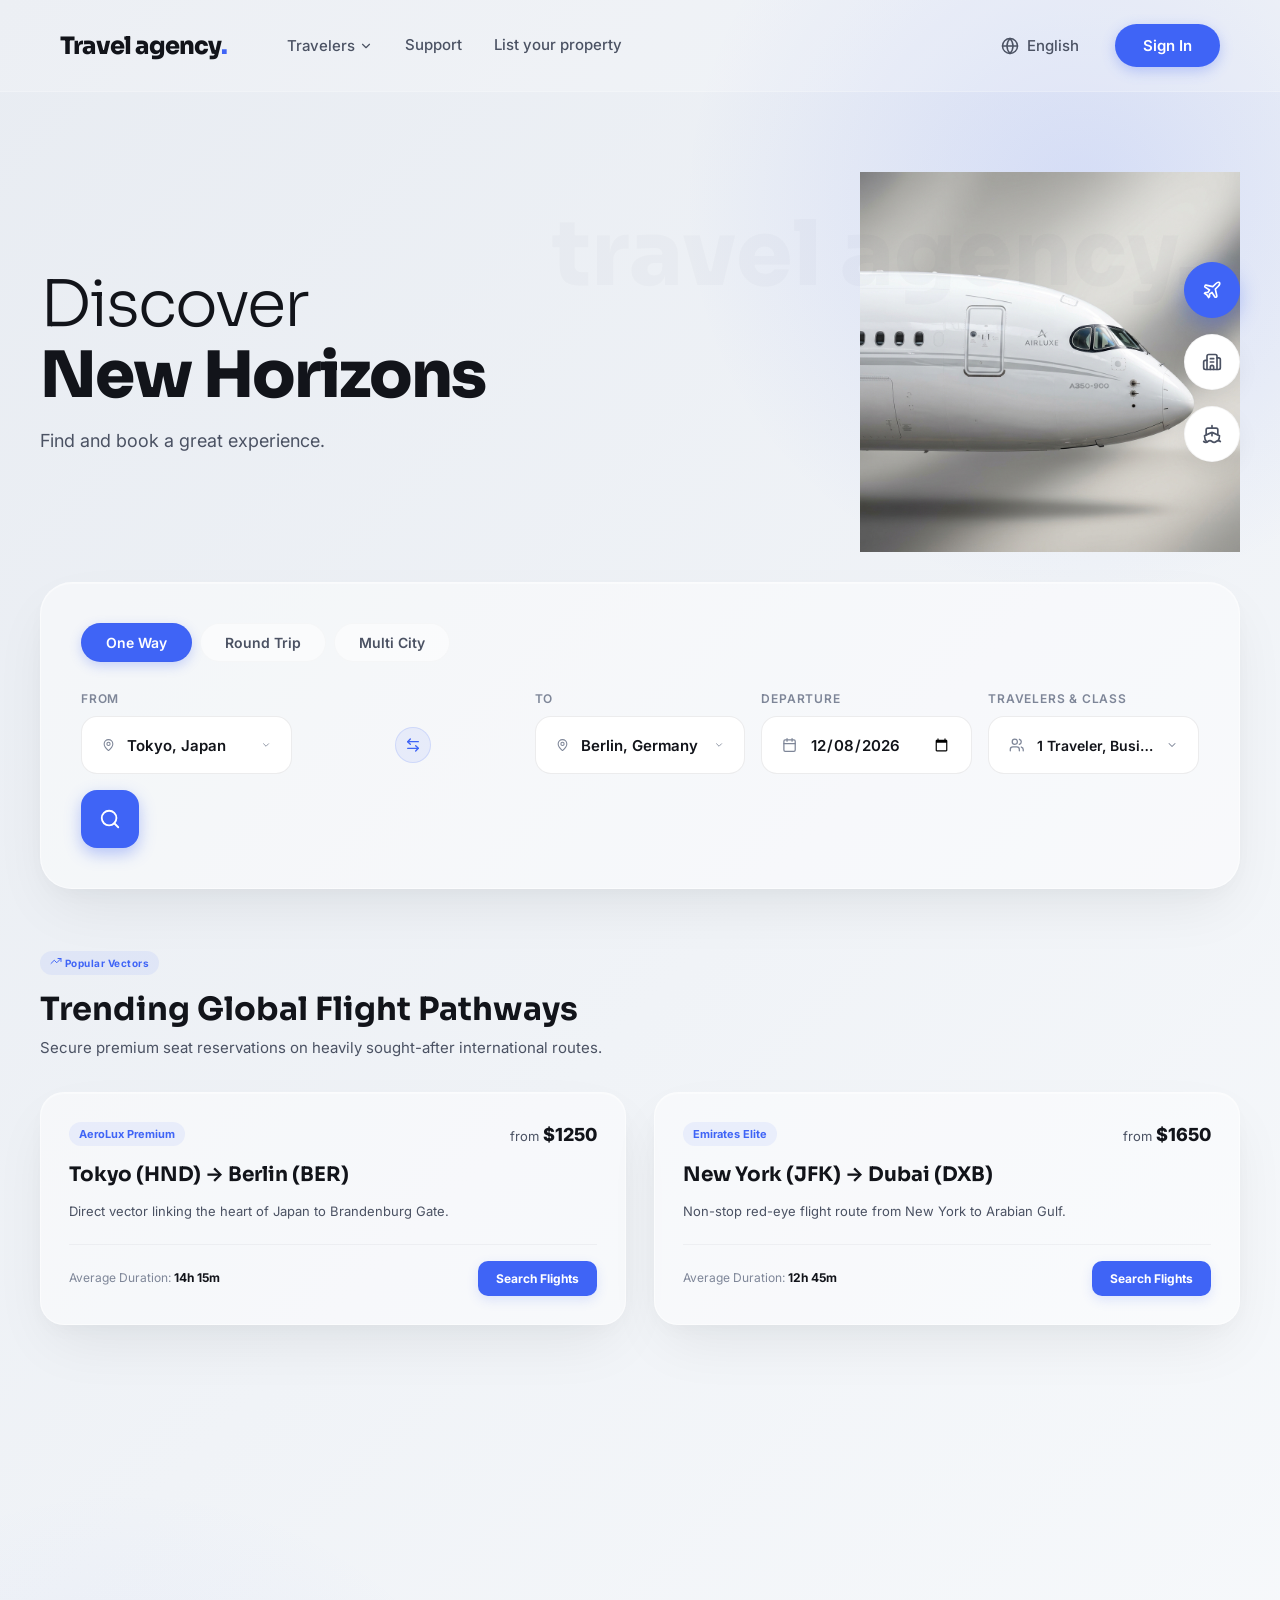
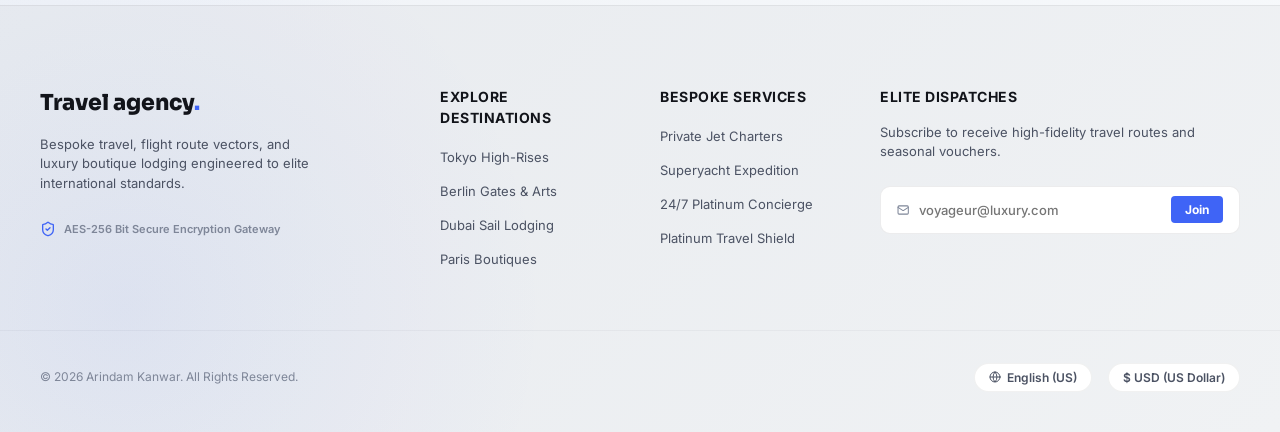
==== commit b2314e0a: "Update EliteVoyage travel booking app footer copyright to Arindam Kanwar" ====
--- a/flight-hotel-booking/index.html
+++ b/flight-hotel-booking/index.html
@@ -13,7 +13,7 @@
     <link rel="preconnect" href="https://fonts.googleapis.com">
     <link rel="preconnect" href="https://fonts.gstatic.com" crossorigin>
     <link href="https://fonts.googleapis.com/css2?family=Inter:wght@300;400;500;600;700&family=Sora:wght@400;500;600;700;800&display=swap" rel="stylesheet">
-    <script type="module" crossorigin src="./assets/index-C54j1Vq6.js"></script>
+    <script type="module" crossorigin src="./assets/index-0mG--46e.js"></script>
     <link rel="stylesheet" crossorigin href="./assets/index-CC4QFGDl.css">
   </head>
   <body>
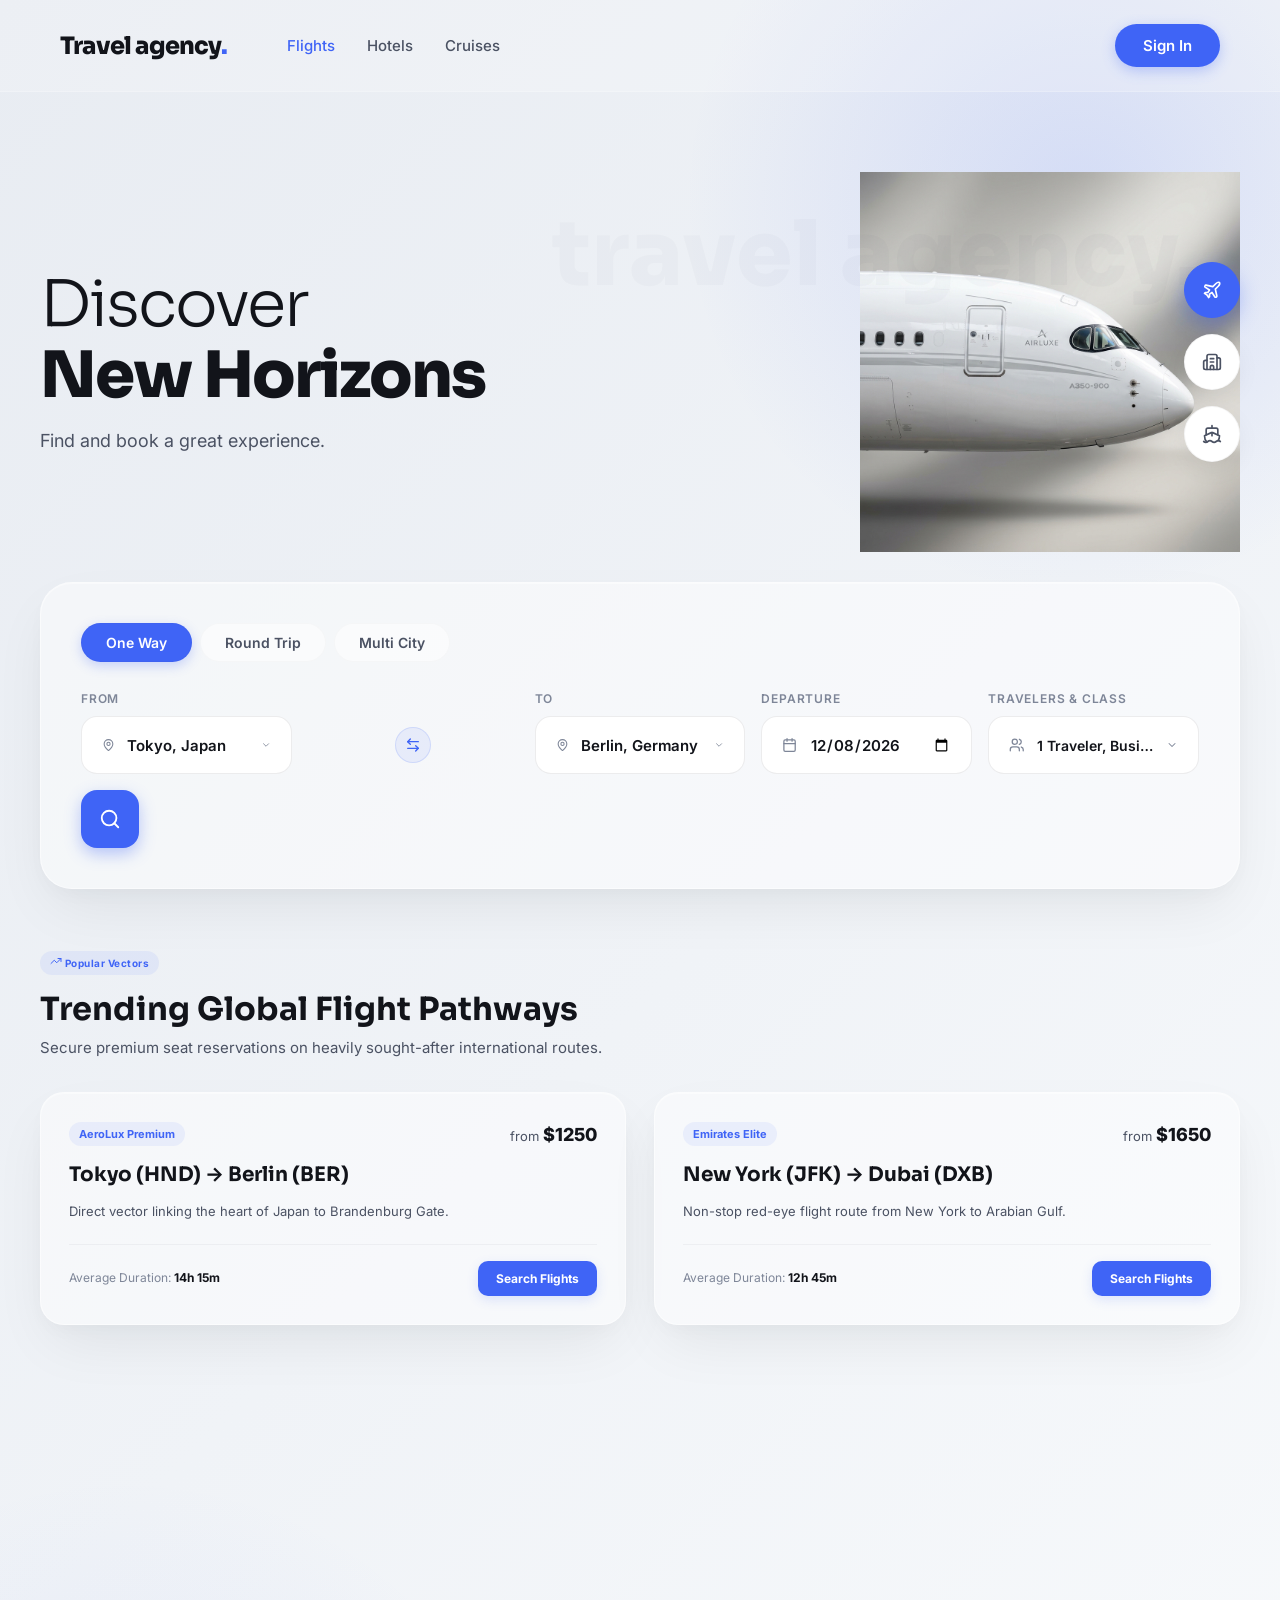
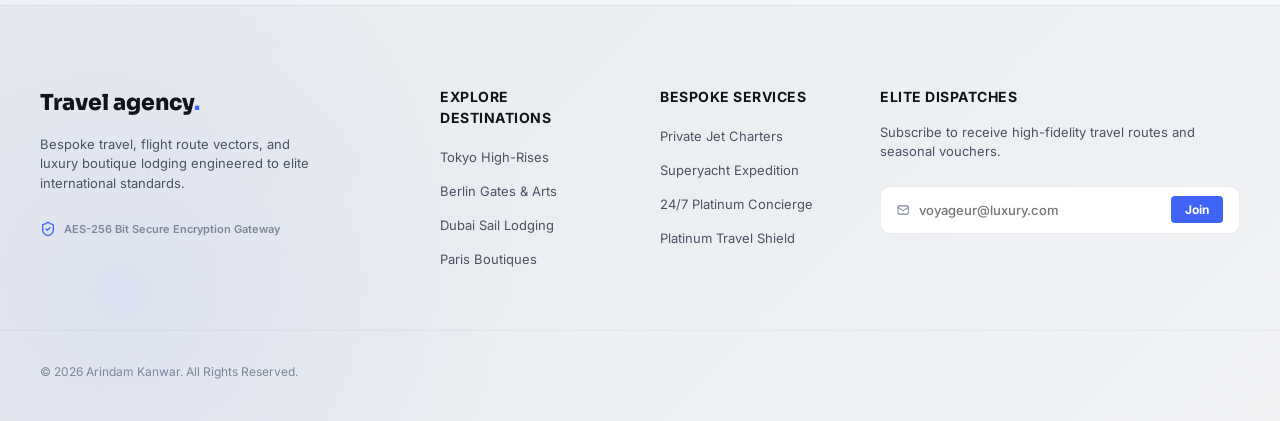
==== commit 64e840d8: "Fix: Refactor EliteVoyage booking app to 100% client-side static - Remove dead navbar dropdowns and " ====
--- a/flight-hotel-booking/index.html
+++ b/flight-hotel-booking/index.html
@@ -13,7 +13,7 @@
     <link rel="preconnect" href="https://fonts.googleapis.com">
     <link rel="preconnect" href="https://fonts.gstatic.com" crossorigin>
     <link href="https://fonts.googleapis.com/css2?family=Inter:wght@300;400;500;600;700&family=Sora:wght@400;500;600;700;800&display=swap" rel="stylesheet">
-    <script type="module" crossorigin src="./assets/index-0mG--46e.js"></script>
+    <script type="module" crossorigin src="./assets/index-DGoeE3dF.js"></script>
     <link rel="stylesheet" crossorigin href="./assets/index-CC4QFGDl.css">
   </head>
   <body>
